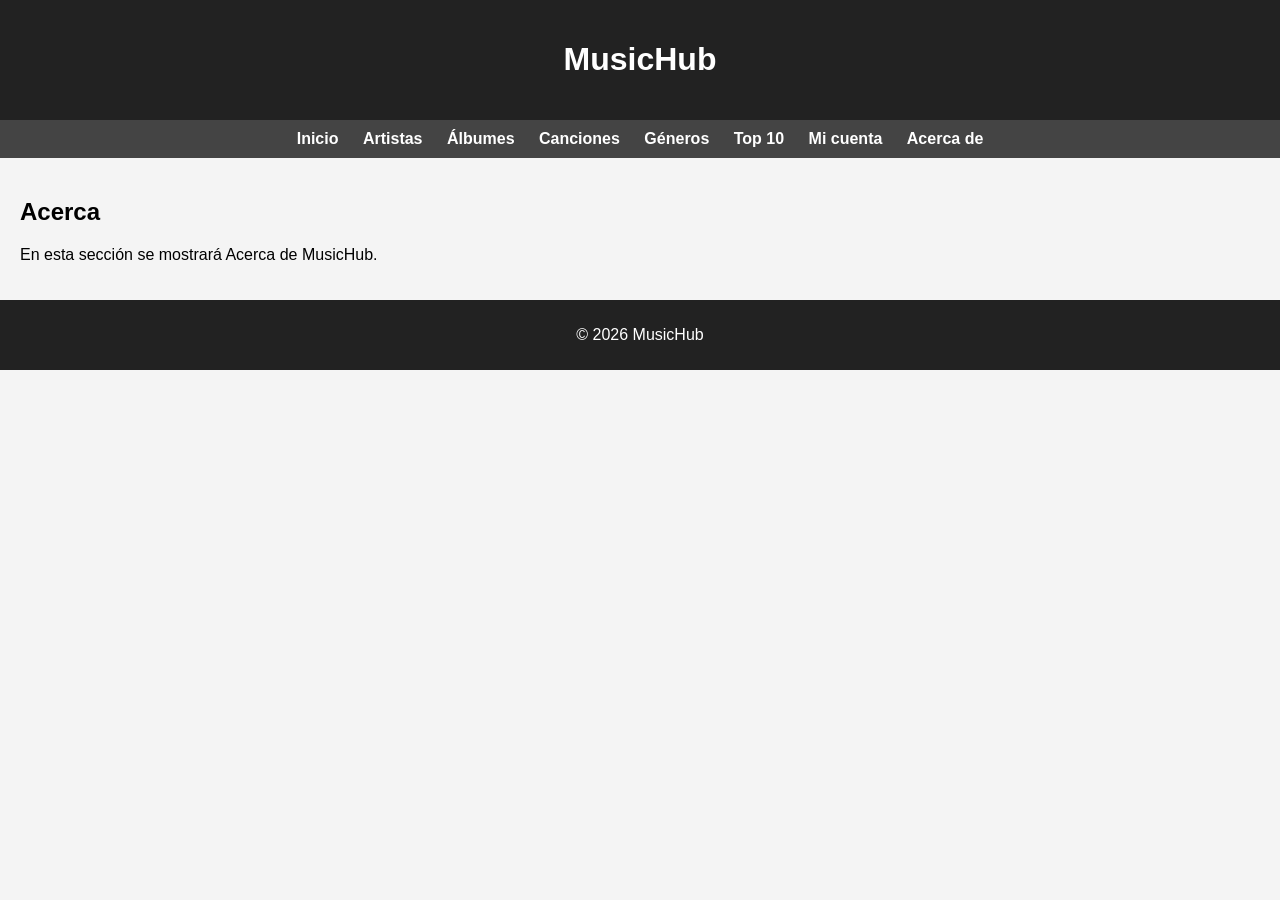
==== paginas/acerca.html @ 066814c9 "xml inicial y artistas" ====
<!DOCTYPE html>
<html lang="es">
<head>
    <meta charset="UTF-8">
    <title>Artistas - MusicHub</title>
    <link rel="stylesheet" href="../css/estilos.css">
</head>
<body>

<header>
    <h1>MusicHub</h1>
</header>

<nav>
    <ul>
        <li><a href="../index.html">Inicio</a></li>
        <li><a href="artistas.html">Artistas</a></li>
        <li><a href="albumes.html">Álbumes</a></li>
        <li><a href="canciones.html">Canciones</a></li>
        <li><a href="generos.html">Géneros</a></li>
        <li><a href="top10.html">Top 10</a></li>
        <li><a href="micuenta.html">Mi cuenta</a></li>
        <li><a href="acerca.html">Acerca de</a></li>
    </ul>
</nav>

<main>

    <h2>Acerca</h2>

    <p>
        En esta sección se mostrará Acerca 
        de MusicHub.
    </p>

</main>

<footer>
    <p>© 2026 MusicHub</p>
</footer>

</body>
</html>
---- css/estilos.css ----
body{
    font-family: Arial, sans-serif;
    margin: 0;
    padding: 0;
    background-color: #f4f4f4;
}

header{
    background-color: #222;
    color: white;
    text-align: center;
    padding: 20px;
}

nav{
    background-color: #444;
    padding: 10px;
}

nav ul{
    list-style: none;
    margin: 0;
    padding: 0;
    text-align: center;
}

nav li{
    display: inline;
    margin: 0 10px;
}

nav a{
    color: white;
    text-decoration: none;
    font-weight: bold;
}

main{
    padding: 20px;
}

section{
    background-color: white;
    padding: 15px;
    margin-bottom: 20px;
    border-radius: 5px;
}

table{
    width: 100%;
    border-collapse: collapse;
}

th, td{
    border: 1px solid black;
    padding: 8px;
    text-align: center;
}

img{
    max-width: 100%;
}

footer{
    background-color: #222;
    color: white;
    text-align: center;
    padding: 10px;
}

button{
    background-color: #444;
    color: white;
    border: none;
    padding: 10px 15px;
    cursor: pointer;
    border-radius: 5px;
}

button:hover{
    background-color: #222;
}
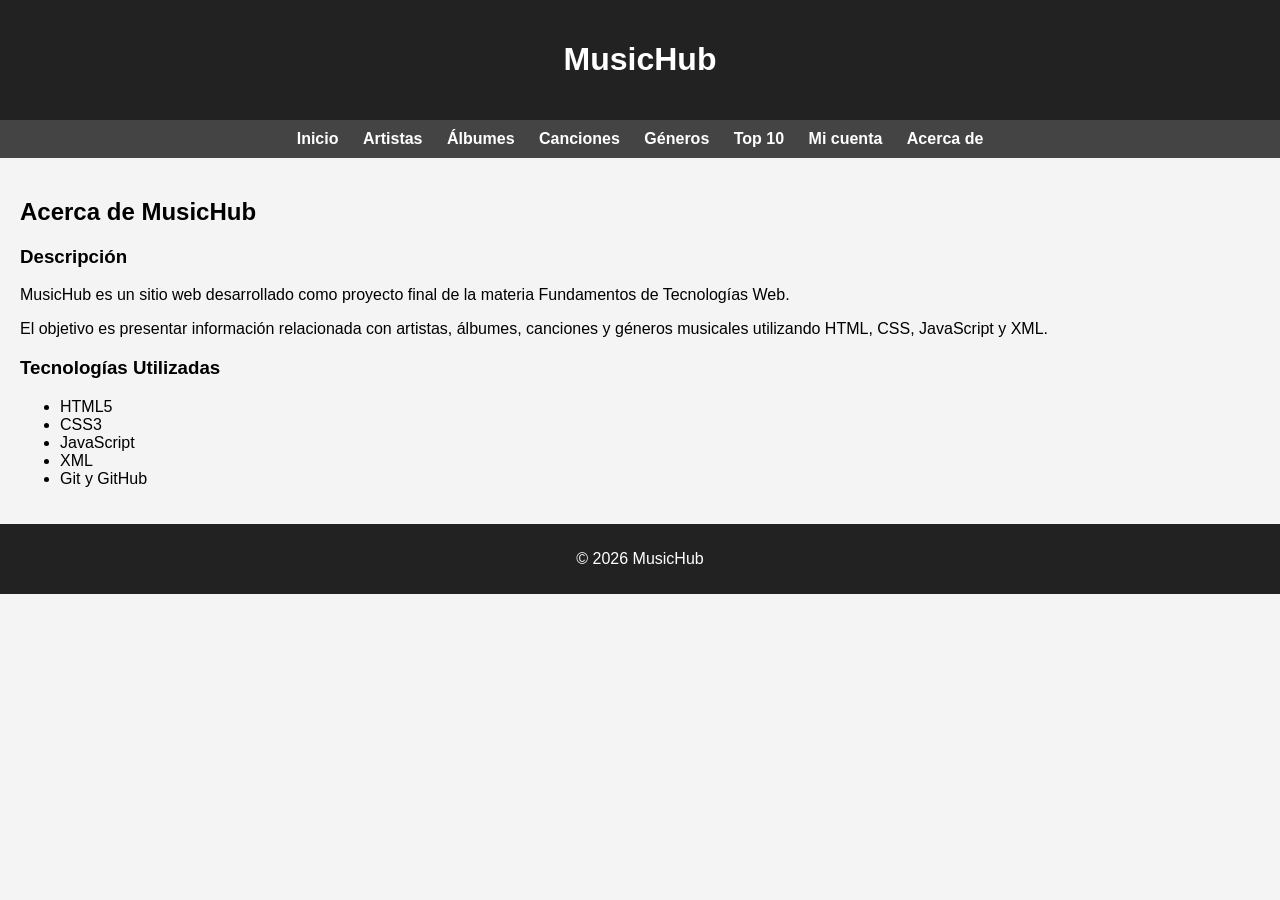
==== commit 2b34409f: "login, top10 y acerca_de" ====
--- a/paginas/acerca.html
+++ b/paginas/acerca.html
@@ -26,12 +26,40 @@
 
 <main>
 
-    <h2>Acerca</h2>
+    <h2>Acerca de MusicHub</h2>
 
-    <p>
-        En esta sección se mostrará Acerca 
-        de MusicHub.
-    </p>
+    <article>
+
+        <h3>Descripción</h3>
+
+        <p>
+            MusicHub es un sitio web desarrollado como
+            proyecto final de la materia Fundamentos
+            de Tecnologías Web.
+        </p>
+
+        <p>
+            El objetivo es presentar información
+            relacionada con artistas, álbumes,
+            canciones y géneros musicales utilizando
+            HTML, CSS, JavaScript y XML.
+        </p>
+
+    </article>
+
+    <aside>
+
+        <h3>Tecnologías Utilizadas</h3>
+
+        <ul>
+            <li>HTML5</li>
+            <li>CSS3</li>
+            <li>JavaScript</li>
+            <li>XML</li>
+            <li>Git y GitHub</li>
+        </ul>
+
+    </aside>
 
 </main>
 
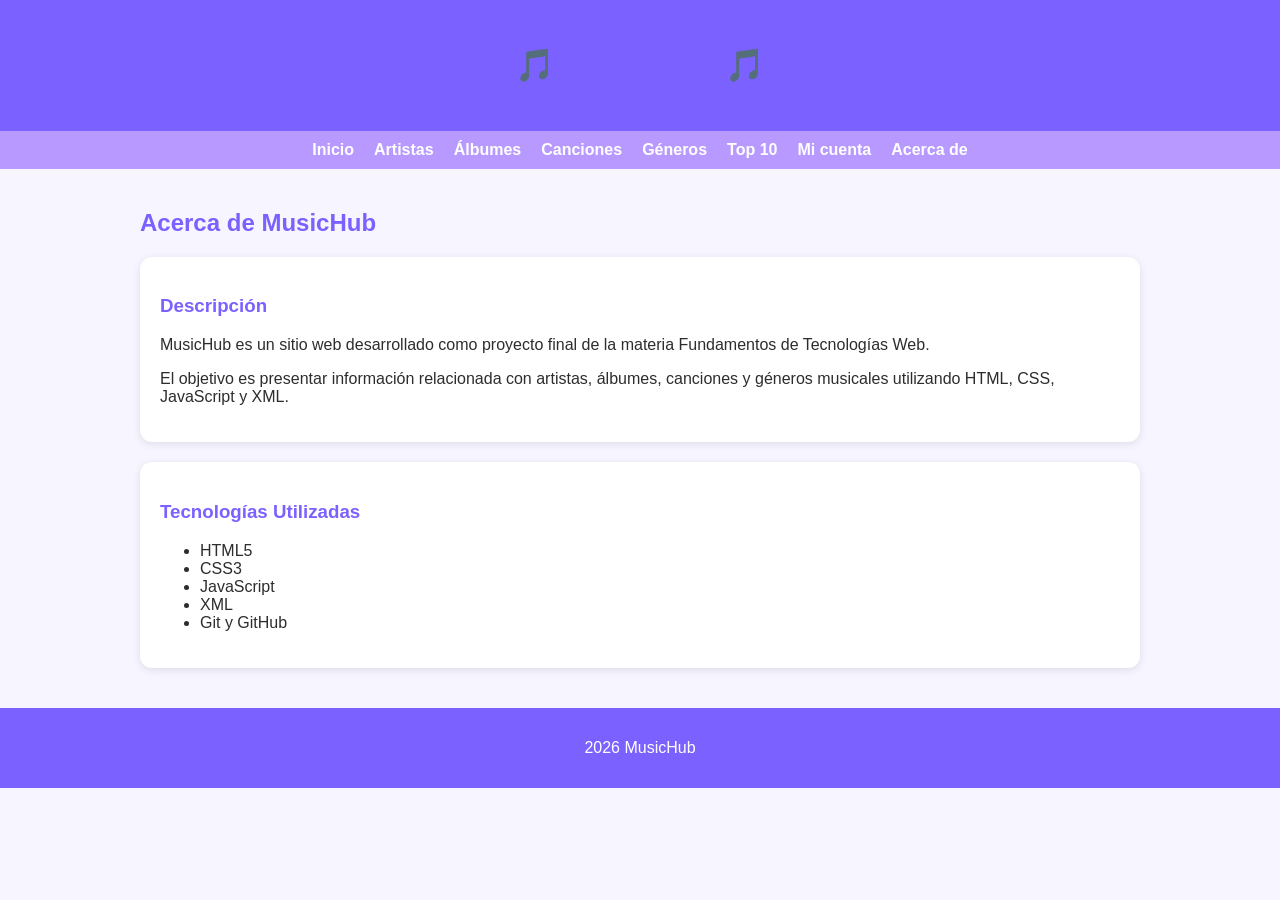
==== commit acd6b8ab: "rediseño" ====
--- a/paginas/acerca.html
+++ b/paginas/acerca.html
@@ -8,7 +8,7 @@
 <body>
 
 <header>
-    <h1>MusicHub</h1>
+    <h1>🎵 MusicHub 🎵</h1>
 </header>
 
 <nav>
@@ -64,7 +64,7 @@
 </main>
 
 <footer>
-    <p>© 2026 MusicHub</p>
+    <p> 2026 MusicHub</p>
 </footer>
 
 </body>
--- a/css/estilos.css
+++ b/css/estilos.css
@@ -1,82 +1,162 @@
 body{
     font-family: Arial, sans-serif;
+    background-color: #F7F5FF;
+    color: #2D2D2D;
+    margin: 0;
+}
+
+/* HEADER */
+
+header{
+    background-color: #7B61FF;
+    color: white;
+    text-align: center;
+    padding: 25px;
+}
+
+/* MENU */
+
+nav{
+    background-color: #B799FF;
+}
+
+nav ul{
     margin: 0;
     padding: 0;
-    background-color: #f4f4f4;
+    list-style: none;
+    display: flex;
+    justify-content: center;
+    flex-wrap: wrap;
 }
 
-header{
-    background-color: #222;
+nav li{
+    margin: 10px;
+}
+
+nav a{
+    text-decoration: none;
     color: white;
-    text-align: center;
+    font-weight: bold;
+}
+
+nav a:hover{
+    color: #2D2D2D;
+}
+
+/* CONTENIDO */
+
+main{
+    width: 90%;
+    max-width: 1000px;
+    margin: auto;
     padding: 20px;
 }
 
-nav{
-    background-color: #444;
-    padding: 10px;
+/* SECCIONES */
+
+section,
+article,
+aside{
+    background-color: white;
+    padding: 20px;
+    margin-bottom: 20px;
+    border-radius: 12px;
+
+    box-shadow:
+    0px 2px 8px rgba(0,0,0,0.1);
 }
 
-nav ul{
-    list-style: none;
-    margin: 0;
-    padding: 0;
-    text-align: center;
+/* TITULOS */
+
+h1,h2,h3{
+    color: #7B61FF;
 }
 
-nav li{
-    display: inline;
-    margin: 0 10px;
-}
-
-nav a{
-    color: white;
-    text-decoration: none;
-    font-weight: bold;
-}
-
-main{
-    padding: 20px;
-}
-
-section{
-    background-color: white;
-    padding: 15px;
-    margin-bottom: 20px;
-    border-radius: 5px;
-}
+/* TABLAS */
 
 table{
     width: 100%;
     border-collapse: collapse;
+    background-color: white;
 }
 
-th, td{
-    border: 1px solid black;
-    padding: 8px;
+th{
+    background-color: #B799FF;
+    color: white;
+}
+
+th,
+td{
+    border: 1px solid #ddd;
+    padding: 10px;
     text-align: center;
 }
 
-img{
-    max-width: 100%;
+tr:hover{
+    background-color: #F0EBFF;
 }
 
-footer{
-    background-color: #222;
-    color: white;
-    text-align: center;
+/* INPUTS */
+
+input{
     padding: 10px;
+    border-radius: 8px;
+    border: 1px solid #ccc;
 }
 
+/* BOTONES */
+
 button{
-    background-color: #444;
+    background-color: #7B61FF;
     color: white;
     border: none;
-    padding: 10px 15px;
+    padding: 10px 20px;
+    border-radius: 8px;
     cursor: pointer;
-    border-radius: 5px;
 }
 
 button:hover{
-    background-color: #222;
+    background-color: #6248e8;
+}
+
+/* IMAGENES */
+
+img{
+    max-width: 100%;
+    border-radius: 12px;
+}
+
+/* FOOTER */
+
+footer{
+    background-color: #7B61FF;
+    color: white;
+    text-align: center;
+    padding: 15px;
+}
+
+/* RESPONSIVE */
+
+@media (max-width: 768px){
+
+    nav ul{
+        flex-direction: column;
+        align-items: center;
+    }
+
+    table{
+        font-size: 14px;
+    }
+
+    main{
+        width: 95%;
+    }
+
+}
+
+blockquote{
+    background-color: white;
+    padding: 15px;
+    border-left: 5px solid #7B61FF;
+    font-style: italic;
 }
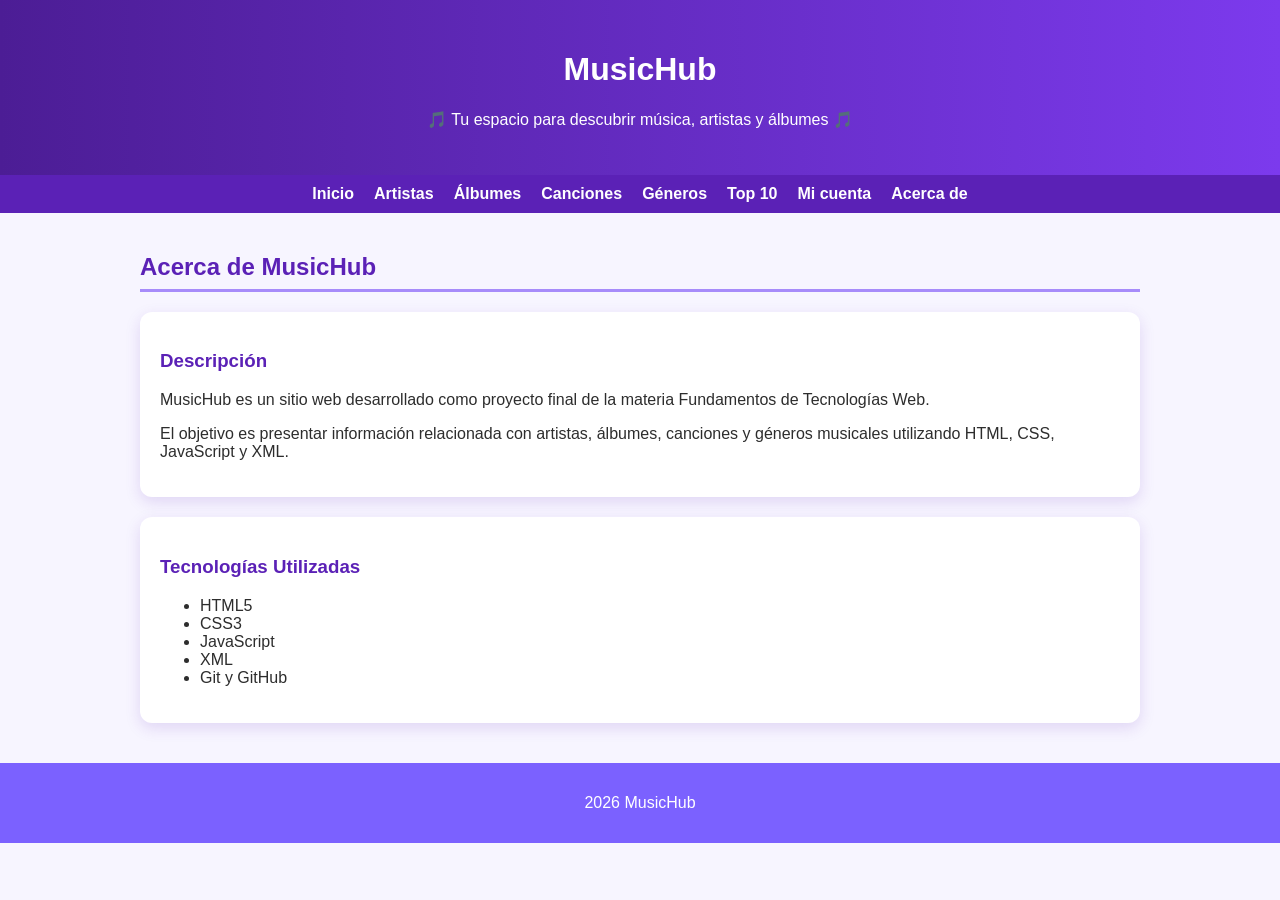
==== commit e8648c17: "cambios de color" ====
--- a/paginas/acerca.html
+++ b/paginas/acerca.html
@@ -8,7 +8,9 @@
 <body>
 
 <header>
-    <h1>🎵 MusicHub 🎵</h1>
+    <h1>MusicHub</h1>
+
+    <p>🎵 Tu espacio para descubrir música, artistas y álbumes 🎵</p>
 </header>
 
 <nav>
--- a/css/estilos.css
+++ b/css/estilos.css
@@ -8,16 +8,21 @@
 /* HEADER */
 
 header{
-    background-color: #7B61FF;
-    color: white;
-    text-align: center;
-    padding: 25px;
+    background: linear-gradient(
+        90deg,
+        #4C1D95,
+        #7C3AED
+    );
+
+    color:white;
+    text-align:center;
+    padding:30px;
 }
 
 /* MENU */
 
 nav{
-    background-color: #B799FF;
+    background-color:#5B21B6;
 }
 
 nav ul{
@@ -34,13 +39,14 @@
 }
 
 nav a{
-    text-decoration: none;
-    color: white;
-    font-weight: bold;
+    text-decoration:none;
+    color:white;
+    font-weight:bold;
+    transition:0.3s;
 }
 
 nav a:hover{
-    color: #2D2D2D;
+    color:#C4B5FD;
 }
 
 /* CONTENIDO */
@@ -63,13 +69,17 @@
     border-radius: 12px;
 
     box-shadow:
-    0px 2px 8px rgba(0,0,0,0.1);
+    0px 5px 15px rgba(91,33,182,0.15);
 }
 
 /* TITULOS */
 
-h1,h2,h3{
-    color: #7B61FF;
+h1{
+    color:white;
+}
+
+h2,h3{
+    color:#5B21B6;
 }
 
 /* TABLAS */
@@ -81,11 +91,11 @@
 }
 
 th{
-    background-color: #B799FF;
-    color: white;
-}
-
-th,
+    background-color:#7C3AED;
+    color:white;
+}
+
+
 td{
     border: 1px solid #ddd;
     padding: 10px;
@@ -93,7 +103,7 @@
 }
 
 tr:hover{
-    background-color: #F0EBFF;
+    background-color:#EDE9FE;
 }
 
 /* INPUTS */
@@ -107,12 +117,17 @@
 /* BOTONES */
 
 button{
-    background-color: #7B61FF;
-    color: white;
-    border: none;
-    padding: 10px 20px;
-    border-radius: 8px;
-    cursor: pointer;
+    background-color:#5B21B6;
+    color:white;
+    border:none;
+    padding:10px 20px;
+    border-radius:8px;
+    cursor:pointer;
+    transition:0.3s;
+}
+
+button:hover{
+    background-color:#7C3AED;
 }
 
 button:hover{
@@ -159,4 +174,58 @@
     padding: 15px;
     border-left: 5px solid #7B61FF;
     font-style: italic;
+}
+
+.login-container{
+    max-width: 400px;
+    margin: auto;
+    text-align: center;
+}
+
+.cards{
+    display:flex;
+    gap:20px;
+    flex-wrap:wrap;
+    justify-content:center;
+}
+
+.card{
+    width:250px;
+    background:white;
+    border-radius:12px;
+    padding:15px;
+    text-align:center;
+
+    box-shadow:
+    0px 5px 15px rgba(91,33,182,0.15);
+}
+
+.card img{
+    width:100%;
+}
+
+.card{
+    transition:0.3s;
+}
+
+.card:hover{
+    transform:translateY(-5px);
+}
+
+h2{
+    border-bottom:3px solid #A78BFA;
+    padding-bottom:8px;
+}
+
+.hero{
+    text-align:center;
+    background:linear-gradient(
+        90deg,
+        #5B21B6,
+        #7C3AED
+    );
+
+    color:white;
+    padding:40px;
+    border-radius:15px;
 }
